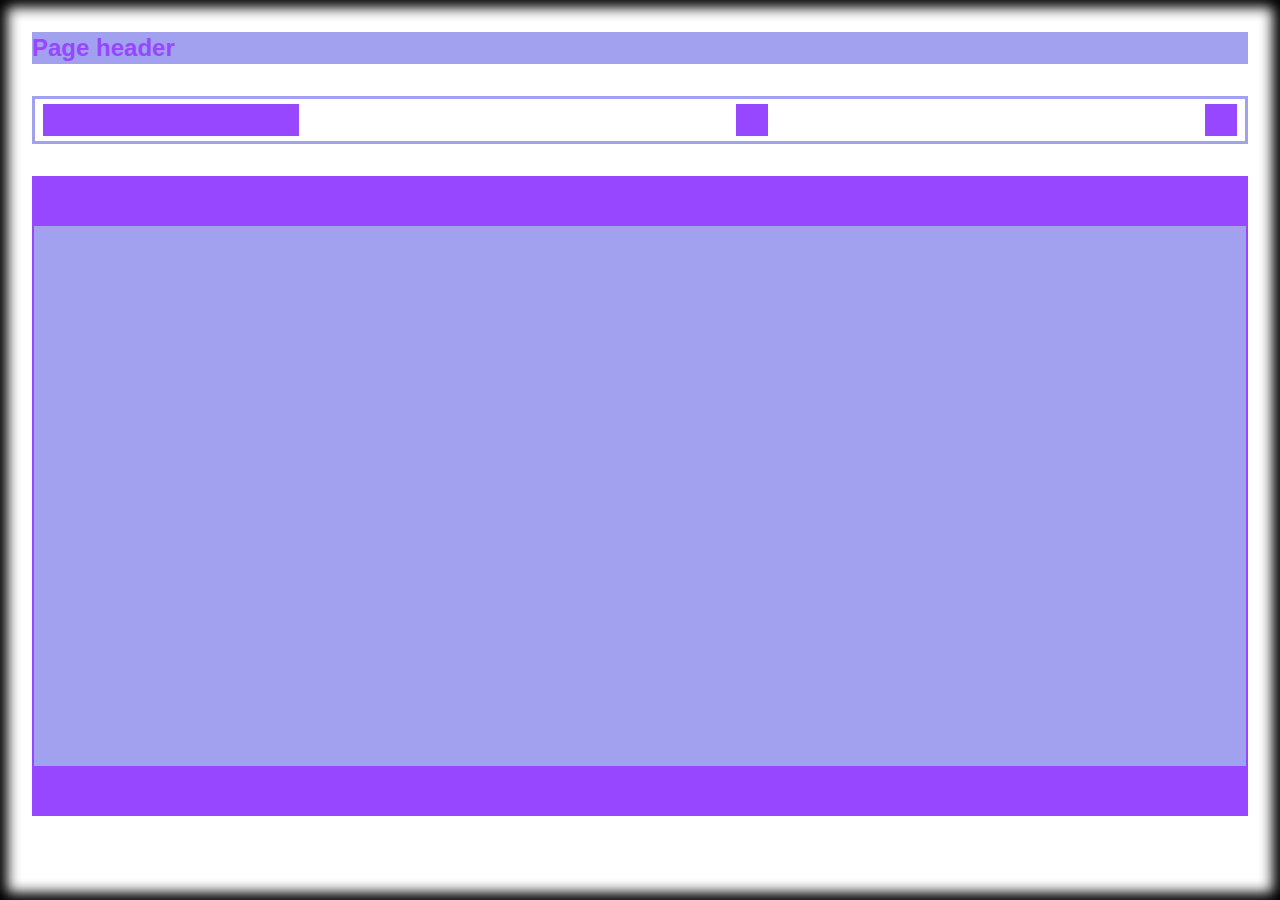
==== index.html @ 8c967791 "ДЗ №1 - Верстка резинового макета" ====
<html>
    <head>
        <meta charset="UTF-8">
        <title>Document</title>
        <link rel="stylesheet" href="./reset.css">
        <link rel="stylesheet" href="./style.css">
        <style>
			.cross { cursor: pointer; }
		</style>
    </head>

    <body>
        <div class="page">
            <div class="header">
                <span class="header__title"> Page header </span>
            </div>
    
            <div class="searchbar">
                <div class="searchbar_search"></div>
                <div class="searchbar_filters"></div>
                <div class="searchbar_loading"></div>
            </div>
    
             <div class="content">
                <div class="content_header"></div>
                <div class="content_list"></div>
                <div class="content_footer"></div>
             </div>
        </div>
  
    
    </body>
</html>
---- style.css ----
body,
html {
	width: 100%;
	background-image: rgb(255,255,255);
    box-shadow: inset 0px 0px 1rem 0.2rem;
	background-size: 100% auto;
}

.page{
    display: flex;
    flex-direction:column;
    padding: 2rem;
        
}

.header{
    display: flex;
    align-items:center;
    height: 2rem;
    margin-bottom: 2rem;
    background-color: rgb(161, 161, 240);
}

.header__title{
    height: 2rem;
    font-family: Arial, Helvetica, sans-serif;
    font-style: normal;
    font-weight: bold;
    color: rgba(151, 71, 255, 1);
    font-size: 1.5rem;
    line-height: 2rem;
}

.searchbar{
    height: 3rem;
    display: flex;
    align-items: center;
    justify-content: space-between;
    margin-bottom: 2rem;
    border: 0.2rem solid rgb(161, 161, 240);
}

.searchbar_search{
    background-color: rgba(151, 71, 255, 1);
    margin: 0.5rem;
    width: 16rem;
    height: 2rem;
}

.searchbar_filters{
    background-color: rgba(151, 71, 255, 1);
    margin: 0.5rem 0rem;
    width: 2rem;
    height: 2rem;
}

.searchbar_loading{
    display: flex;
    align-items: center;
    background-color: rgba(151, 71, 255, 1);
    margin: 0.5rem;
    width: 2rem;
    height: 2rem;
}

.content{
    display: flex;
    flex-direction: column;
    height: 100%;
    border: 2px solid rgba(151, 71, 255, 1);
}

.content_header{
    flex: 0 0 3rem;
    background-color: rgba(151, 71, 255, 1);
} 

.content_list{
    flex: auto; 
    background-color:rgb(161, 161, 240);
    height: 60vh;
}

.content_footer{
    flex: 0 0 3rem;
    background-color: rgba(151, 71, 255, 1);
}
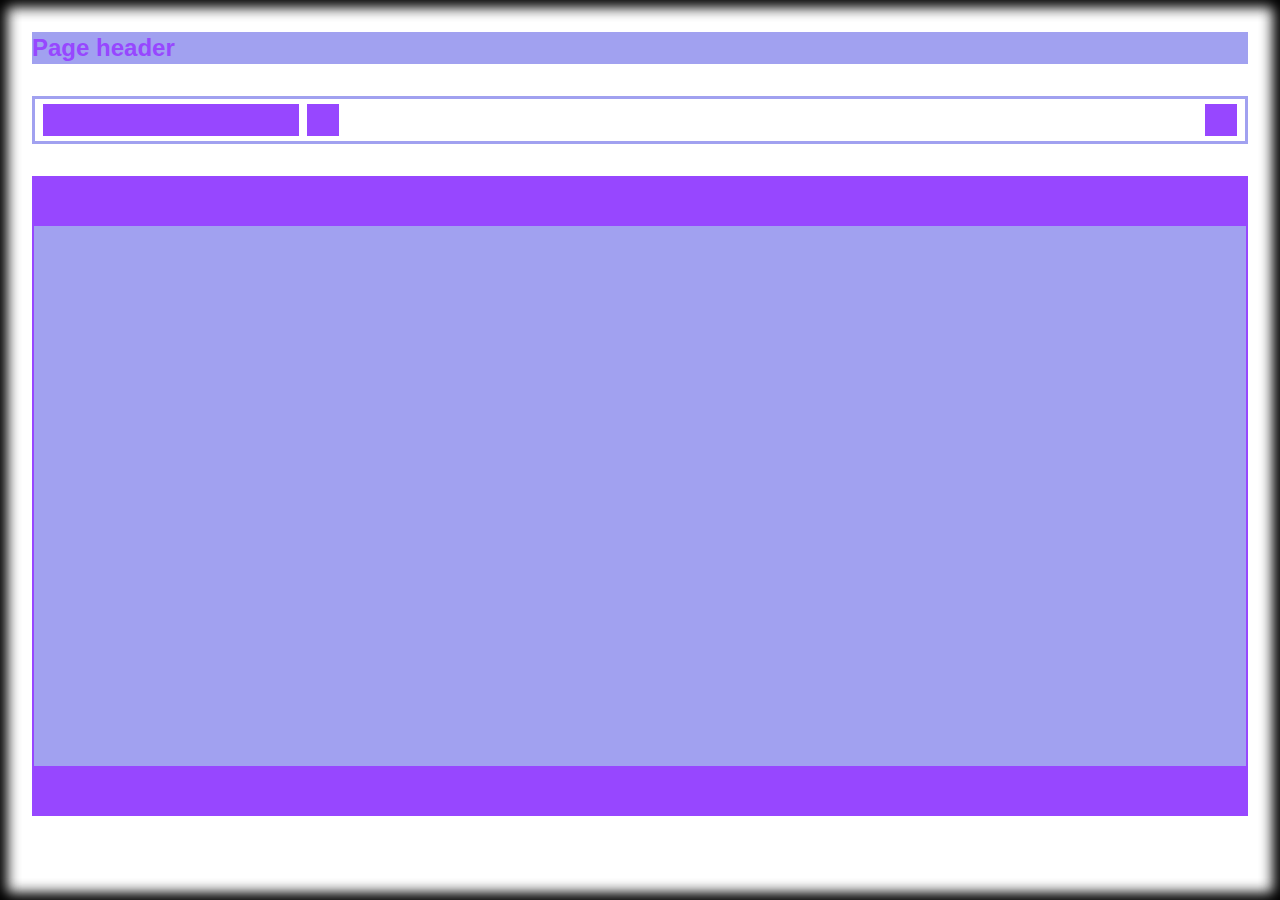
==== commit 017c3af5: "Corrected Jabrail's remarks and minor bugs were eliminated" ====
--- a/index.html
+++ b/index.html
@@ -1,33 +1,30 @@
 <html>
-    <head>
-        <meta charset="UTF-8">
-        <title>Document</title>
-        <link rel="stylesheet" href="./reset.css">
-        <link rel="stylesheet" href="./style.css">
-        <style>
-			.cross { cursor: pointer; }
-		</style>
-    </head>
+  <head>
+    <meta charset="UTF-8" />
+    <title>Document</title>
+    <link rel="stylesheet" href="./reset.css" />
+    <link rel="stylesheet" href="./style.css" />
+  </head>
 
-    <body>
-        <div class="page">
-            <div class="header">
-                <span class="header__title"> Page header </span>
-            </div>
-    
-            <div class="searchbar">
-                <div class="searchbar_search"></div>
-                <div class="searchbar_filters"></div>
-                <div class="searchbar_loading"></div>
-            </div>
-    
-             <div class="content">
-                <div class="content_header"></div>
-                <div class="content_list"></div>
-                <div class="content_footer"></div>
-             </div>
+  <body>
+    <div class="page">
+      <div class="header">
+        <span class="header__title">Page header</span>
+      </div>
+
+      <div class="searchbar">
+        <div class="item_group">
+          <div class="searchbar_search"></div>
+          <div class="searchbar_filters"></div>
         </div>
-  
-    
-    </body>
+        <div class="searchbar_loading"></div>
+      </div>
+
+      <div class="table">
+        <div class="table_header"></div>
+        <div class="table_list"></div>
+        <div class="table_footer"></div>
+      </div>
+    </div>
+  </body>
 </html>
--- a/style.css
+++ b/style.css
@@ -1,87 +1,93 @@
 body,
 html {
-	width: 100%;
-	background-image: rgb(255,255,255);
-    box-shadow: inset 0px 0px 1rem 0.2rem;
-	background-size: 100% auto;
+  width: 100%;
+  background-image: rgb(255, 255, 255);
+  box-shadow: inset 0px 0px 1rem 0.2rem;
+  background-size: 100% auto;
+  --color-text: rgb(151, 71, 255, 1);
+  --color-background: rgba(151, 71, 255, 1);
+  --color-border: rgb(161, 161, 240);
 }
 
-.page{
-    display: flex;
-    flex-direction:column;
-    padding: 2rem;
-        
+.page {
+  display: flex;
+  flex-direction: column;
+  padding: 2rem;
 }
 
-.header{
-    display: flex;
-    align-items:center;
-    height: 2rem;
-    margin-bottom: 2rem;
-    background-color: rgb(161, 161, 240);
+.header {
+  display: flex;
+  align-items: center;
+  height: 2rem;
+  margin-bottom: 2rem;
+  background-color: var(--color-border);
 }
 
-.header__title{
-    height: 2rem;
-    font-family: Arial, Helvetica, sans-serif;
-    font-style: normal;
-    font-weight: bold;
-    color: rgba(151, 71, 255, 1);
-    font-size: 1.5rem;
-    line-height: 2rem;
+.header__title {
+  height: 2rem;
+  font-family: Arial, Helvetica, sans-serif;
+  font-style: normal;
+  font-weight: bold;
+  color: var(--color-text);
+  font-size: 1.5rem;
+  line-height: 2rem;
 }
 
-.searchbar{
-    height: 3rem;
-    display: flex;
-    align-items: center;
-    justify-content: space-between;
-    margin-bottom: 2rem;
-    border: 0.2rem solid rgb(161, 161, 240);
+.searchbar {
+  height: 3rem;
+  display: flex;
+  justify-content: space-between;
+  align-items: center;
+  margin-bottom: 2rem;
+  border: 0.2rem solid var(--color-border);
 }
 
-.searchbar_search{
-    background-color: rgba(151, 71, 255, 1);
-    margin: 0.5rem;
-    width: 16rem;
-    height: 2rem;
+.item_group {
+  display: inherit;
 }
 
-.searchbar_filters{
-    background-color: rgba(151, 71, 255, 1);
-    margin: 0.5rem 0rem;
-    width: 2rem;
-    height: 2rem;
+.searchbar_search {
+  background-color: var(--color-background);
+  margin: 0.5rem;
+  width: 16rem;
+  height: 2rem;
 }
 
-.searchbar_loading{
-    display: flex;
-    align-items: center;
-    background-color: rgba(151, 71, 255, 1);
-    margin: 0.5rem;
-    width: 2rem;
-    height: 2rem;
+.searchbar_filters {
+  background-color: var(--color-background);
+  margin: 0.5rem 0rem;
+  width: 2rem;
+  height: 2rem;
 }
 
-.content{
-    display: flex;
-    flex-direction: column;
-    height: 100%;
-    border: 2px solid rgba(151, 71, 255, 1);
+.searchbar_loading {
+  display: flex;
+  align-items: center;
+  background-color: var(--color-background);
+  margin: 0.5rem;
+  width: 2rem;
+  height: 2rem;
 }
 
-.content_header{
-    flex: 0 0 3rem;
-    background-color: rgba(151, 71, 255, 1);
-} 
-
-.content_list{
-    flex: auto; 
-    background-color:rgb(161, 161, 240);
-    height: 60vh;
+.table {
+  display: flex;
+  flex-direction: column;
+  height: 100%;
+  border: 2px solid var(--color-background);
 }
 
-.content_footer{
-    flex: 0 0 3rem;
-    background-color: rgba(151, 71, 255, 1);
-}+.table_header {
+  flex: 0 0 3rem;
+  background-color: var(--color-background);
+}
+
+.table_list {
+  flex: auto;
+  background-color: var(--color-border);
+  height: 60vh;
+}
+
+.table_footer {
+  flex: 0 0 3rem;
+  background-color: var(--color-background);
+}
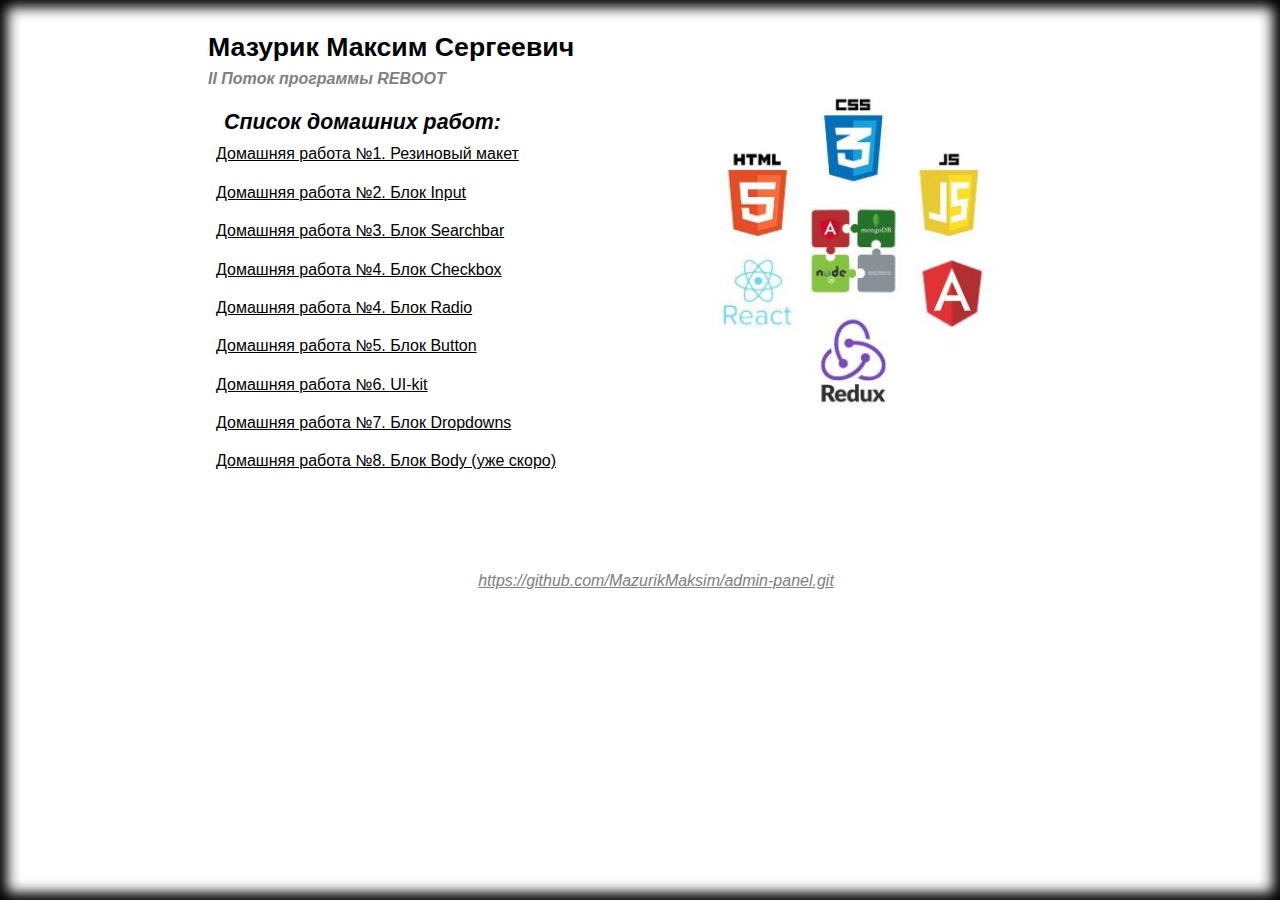
==== commit 43964755: "Homework №6. Ui-kit" ====
--- a/index.html
+++ b/index.html
@@ -1,30 +1,56 @@
-<html>
-  <head>
-    <meta charset="UTF-8" />
-    <title>Document</title>
-    <link rel="stylesheet" href="./reset.css" />
-    <link rel="stylesheet" href="./style.css" />
-  </head>
-
-  <body>
-    <div class="page">
-      <div class="header">
-        <span class="header__title">Page header</span>
-      </div>
-
-      <div class="searchbar">
-        <div class="item_group">
-          <div class="searchbar_search"></div>
-          <div class="searchbar_filters"></div>
-        </div>
-        <div class="searchbar_loading"></div>
-      </div>
-
-      <div class="table">
-        <div class="table_header"></div>
-        <div class="table_list"></div>
-        <div class="table_footer"></div>
-      </div>
-    </div>
-  </body>
-</html>
+<html>
+
+<head>
+    <meta charset="UTF-8">
+    <meta name="viewport" content="width=device-width, initial-scale=1.0">
+    <title>Блок Button</title>
+    <link rel="stylesheet" href="./style/reset.css">
+    <link rel="stylesheet" href="./index.css">
+</head>
+
+<body>
+    <div class="page">
+        <div class="wrapper">
+            <div class="header">
+                <div class="header__name"> Мазурик Максим Сергеевич </div>
+                <div class="header__program"> II Поток программы REBOOT </div>
+            </div>
+
+            <div class="content">
+                <div class="content-list">
+                    <div class="catalog__title"> Список домашних работ: </div>
+                    <ul class="catalog">
+                        <li class="catalog__item">
+                            <a class="catalog__link" href="./blocks/index.html">Домашняя работа №1. Резиновый макет</a>
+                        <li class="catalog__item">
+                            <a class="catalog__link" href="./blocks/input.html">Домашняя работа №2. Блок Input</a>
+                        <li class="catalog__item">
+                            <a class="catalog__link" href="./blocks/searchbar.html">Домашняя работа №3. Блок
+                                Searchbar</a>
+                        <li class="catalog__item">
+                            <a class="catalog__link" href="./blocks/checkbox.html">Домашняя работа №4. Блок Checkbox</a>
+                        <li class="catalog__item">
+                            <a class="catalog__link" href="./blocks/radio.html">Домашняя работа №4. Блок Radio</a>
+                        <li class="catalog__item">
+                            <a class="catalog__link" href="./blocks/button.html">Домашняя работа №5. Блок Button</a>
+                        <li class="catalog__item">
+                            <a class="catalog__link" href="./blocks/ui-kit.html">Домашняя работа №6. UI-kit</a>
+                        <li class="catalog__item">
+                            <a class="catalog__link" href="./blocks/dropdowns.html">Домашняя работа №7. Блок
+                                Dropdowns</a>
+                        <li class="catalog__item">
+                            <a class="catalog__link" href="">Домашняя работа №8. Блок Body (уже скоро)</a>
+                </div>
+                <div class="content-image">
+                    <img class="content-image-logo" src="skills1.jpg" alt="Изображение страницы">
+                </div>
+            </div>
+            <div class="footer">
+                <a class="footer__link"
+                    href="https://github.com/MazurikMaksim/admin-panel/pulls">https://github.com/MazurikMaksim/admin-panel.git</a>
+            </div>
+        </div>
+    </div>
+</body>
+
+</html>--- a/index.css
+++ b/index.css
@@ -0,0 +1,105 @@
+body,
+html {
+  box-shadow: inset 0px 0px 1rem 0.2rem;
+  background-size: 100% auto;
+  font-family: Arial, Helvetica, sans-serif;
+  font-size: 12pt;
+  --color-text-color-background: rgb(255, 255, 255);
+  --text-color-without-background: rgb(69, 157, 245);
+  --color-plain-text: rgb(0, 0, 0);
+  --color-border-wrapper: rgb(151, 71, 255, 1);
+  --color-button: rgb(69, 157, 245);
+  --color-background-input: rgb(220, 220, 220);
+}
+
+.page {
+}
+
+.wrapper {
+  display: flex;
+  flex-direction: column;
+  justify-content: center;
+  width: 56rem;
+  height: 30rem;
+  margin: 0 auto;
+  padding: 10rem 1rem 1rem 1rem;
+}
+
+.header {
+  display: flex;
+  flex-direction: column;
+  justify-content: center;
+  width: 56rem;
+  height: 5rem;
+}
+
+.header__name {
+  font-size: 20pt;
+  font-weight: 600;
+}
+.header__program {
+  color: gray;
+  font-size: 12pt;
+  font-style: italic;
+  font-weight: 600;
+}
+
+.content {
+  display: flex;
+  flex-direction: row;
+  justify-content: space-around;
+}
+
+.content-list {
+  width: 28rem;
+  height: 20.6rem;
+  padding: 1rem 0rem 0rem 0rem;
+}
+
+.catalog {
+}
+
+.catalog__title {
+  font-size: 16pt;
+  font-style: italic;
+  font-weight: 600;
+  margin: 0rem 0rem 0rem 1rem;
+}
+.catalog__item {
+  padding: 0.2rem 0rem 0.7rem 0rem;
+}
+.catalog__link {
+  color: var(--color-plain-text);
+  padding: 0.5rem;
+}
+
+.catalog__link:hover {
+  color: var(--text-color-without-background);
+  text-shadow: var(--text-color-without-background) 0.1rem 0.1rem 0.2rem;
+}
+
+.content-image {
+  width: 28rem;
+  height: 20.6rem;
+}
+.content-image-logo {
+}
+
+.footer {
+  display: flex;
+  flex-direction: column;
+  justify-content: center;
+  align-items: center;
+  width: 56rem;
+  height: 5rem;
+  padding: 10rem 1rem 1rem 1rem;
+}
+
+.footer__link {
+  color: gray;
+  font-style: italic;
+}
+.footer__link:hover {
+  color: var(--text-color-without-background);
+  text-shadow: var(--text-color-without-background) 0.1rem 0.1rem 0.2rem;
+}
